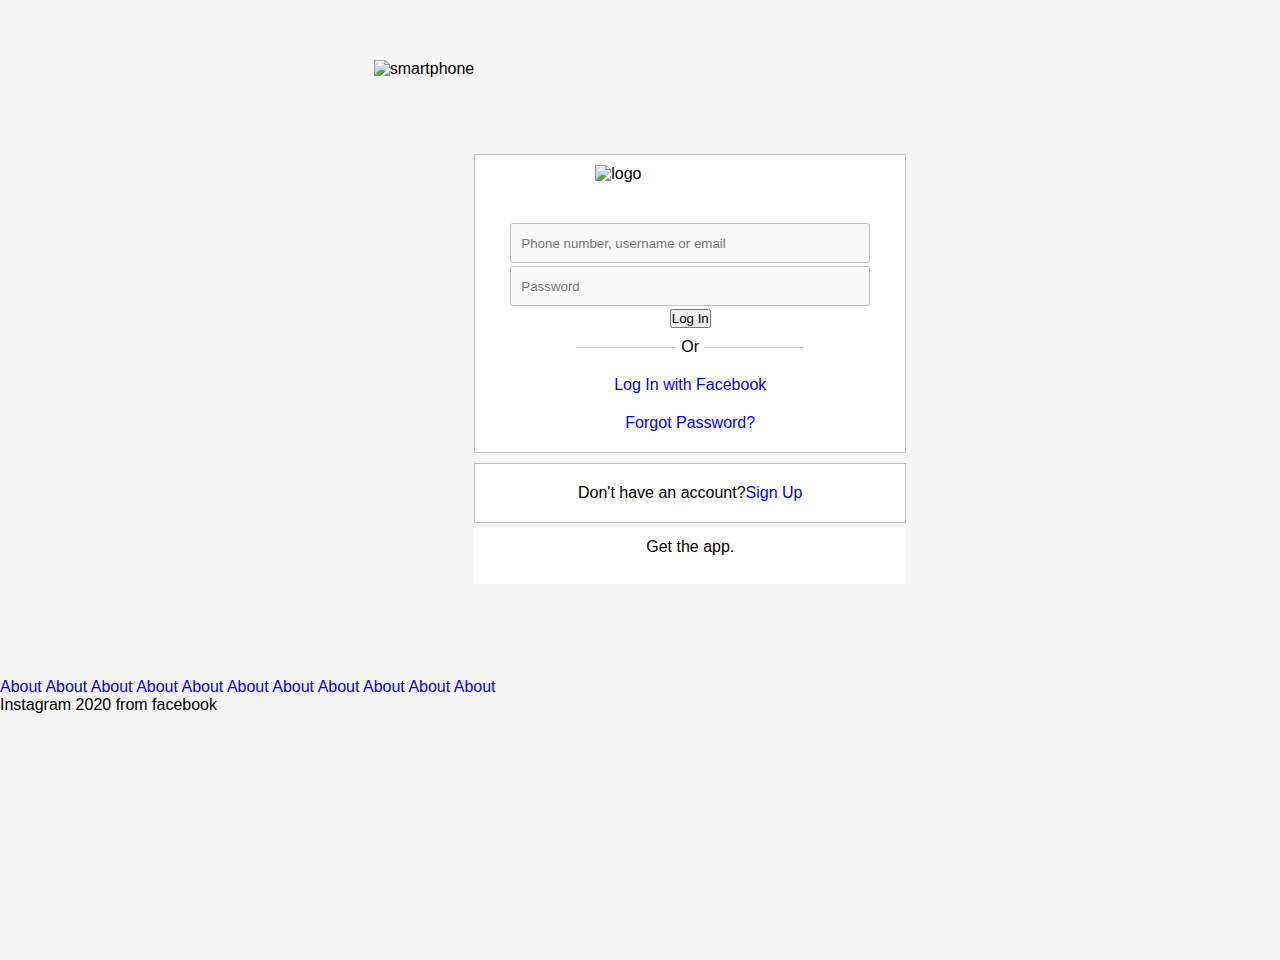
==== clone_instagram/index.html @ c6e1fde2 "Fixing smartphone screen content" ====
<!DOCTYPE html>
<html lang="en">
<head>
    <meta charset="UTF-8">
    <meta name="viewport" content="width=device-width, initial-scale=1.0">
    <title>Clone Instgram</title>
    <link rel="stylesheet" href="styles.css">
</head>
<body>
    <div id="container-main">
        <div id="home-div">
            <div id="home-phones">
                
                <div id="phone">
                    <img src="/img/smartphone.png" alt="smartphone">
                    
                    <div id="phone-content">
                        <img src="/img/showcase_1.jpg" alt="showcase">
                    </div>
                </div>
            </div>

            <div id="login-container">
                
                <div id="login-box">
                    <img src="img/logo.png" alt="logo" id="logo">

                    <div class="input-block">
                        <label for="username"></label>
                        <input type="text" name="username" id="username" placeholder="Phone number, username or email">
                    </div>

                    <div class="input-block">
                        <label for="pass"></label>
                        <input type="password" name="pass" id="pass" placeholder="Password">
                    </div>

                    <div id="submit-btn">
                        <label for="loginbtn"></label>
                        <input type="submit" value="Log In">
                    </div>

                    <div id="separator">
                        <div class="line"></div>
                        <p>Or</p>
                        <div class="line"></div>
                    </div>  

                    <a href="#" id="facebook">Log In with Facebook</a>
                    <a href="#" id="lost-pass">Forgot Password?</a>
                </div>
            

                <div id="create-acc-container">
                    <p>Don't have an account?</p>
                    <a href="#">Sign Up</a>
                </div>

                <div id="get-app">
                    <p>Get the app.</p>
                    
                    <div id="store-btns">
                        <a href="#" class="btn">
                            <img src="img/applebtn.png" alt="">
                        </a>
                        
                        <a href="#" class="btn">
                            <img src="img/androidbtn.png" alt="">
                        </a>
                    </div>
                </div>

            </div>
        </div>

        <footer>
            <a href="#">About</a>
            <a href="#">About</a>
            <a href="#">About</a>
            <a href="#">About</a>
            <a href="#">About</a>
            <a href="#">About</a>
            <a href="#">About</a>
            <a href="#">About</a>
            <a href="#">About</a>
            <a href="#">About</a>
            <a href="#">About</a>
            <p>Instagram 2020 from facebook</p>
        </footer>

    </div>
</body>
</html>
---- clone_instagram/styles.css ----
*{
    margin: 0;
    padding: 0;
    box-sizing: border-box;

    font-family: sans-serif ;
}
body{
    background-color: rgb(245, 245, 245);
    width: 100%;
    height: 100vh;
}
#home-div{
    margin-top: 60px;
    display: flex;
    justify-content: center;
    align-items: center;
}
#login-box{
    flex-direction: column;
    display: flex;
    align-items: center;
    justify-content: center;
    background-color: rgb(255, 255, 255);
    border: 1px solid rgb(194, 194, 194);
    padding: 10px 35px;
}

#container-main #home-div #home-phones #phone{
    height: 618px;
}
#container-main #home-div #home-phones #phone #phone-content{
    position: relative;
    top: -523px;
    left: 151px;
}
#login-container{
    width: 48vh;
}
#login-container #login-box .input-block input{
    padding: 10px;
    outline: 0;
    border: 1px solid;
    border-color: rgb(194, 194, 194);
    background-color: rgb(192, 192, 192, 0.1);
    height: 40px;
    margin-bottom: 3px;
    border-radius: 3px;
}

#login-box, #create-acc-container, #get-app{
    display: flex;
    align-items: center;
    flex-direction: column ;
    background-color: rgb(255, 255, 255);
}
#login-box{
    width: 100%;
    height: 100%;
}
#login-box #logo{
    width: 190px;
    margin-bottom: 40px;
}
#login-box .input-block{
    width: 100%;
}
#login-box .input-block input{
    width: 100%;
}
#login-box #submit-btn input{
    display: flex;
    width: 100%;
    align-items: center;
    justify-content: center;
}
#separator{
    margin: 10px 0;
    display: flex;
    justify-content: center;
    align-items: center;
}
#separator .line{
    background-color: rgb(194, 194, 194);;
    width: 100px;
    height: 1px;
    margin: 0 5px;
}
#facebook, #lost-pass{
    text-decoration: none;
    margin: 10px 0;
}
#get-app{
    margin-top: 5px;
    display: flex;
    flex-direction: column;
}
#get-app p{
    margin: 10px 0;
}
#get-app a img{
    width: 130px;
}
#get-app #store-btns{
    display: flex;
}
#get-app #store-btns a{
    margin: 0 2px;
}
#create-acc-container{
    flex-direction: row;
    display: flex;
    align-items: center;
    justify-content: center;
    background-color: rgb(255, 255, 255);
    border: 1px solid rgb(194, 194, 194);
    padding: 20px 40px;
    margin-top: 10px;

}
#create-acc-container a{
    text-decoration: none;
}
footer a{
    text-decoration: none;
}
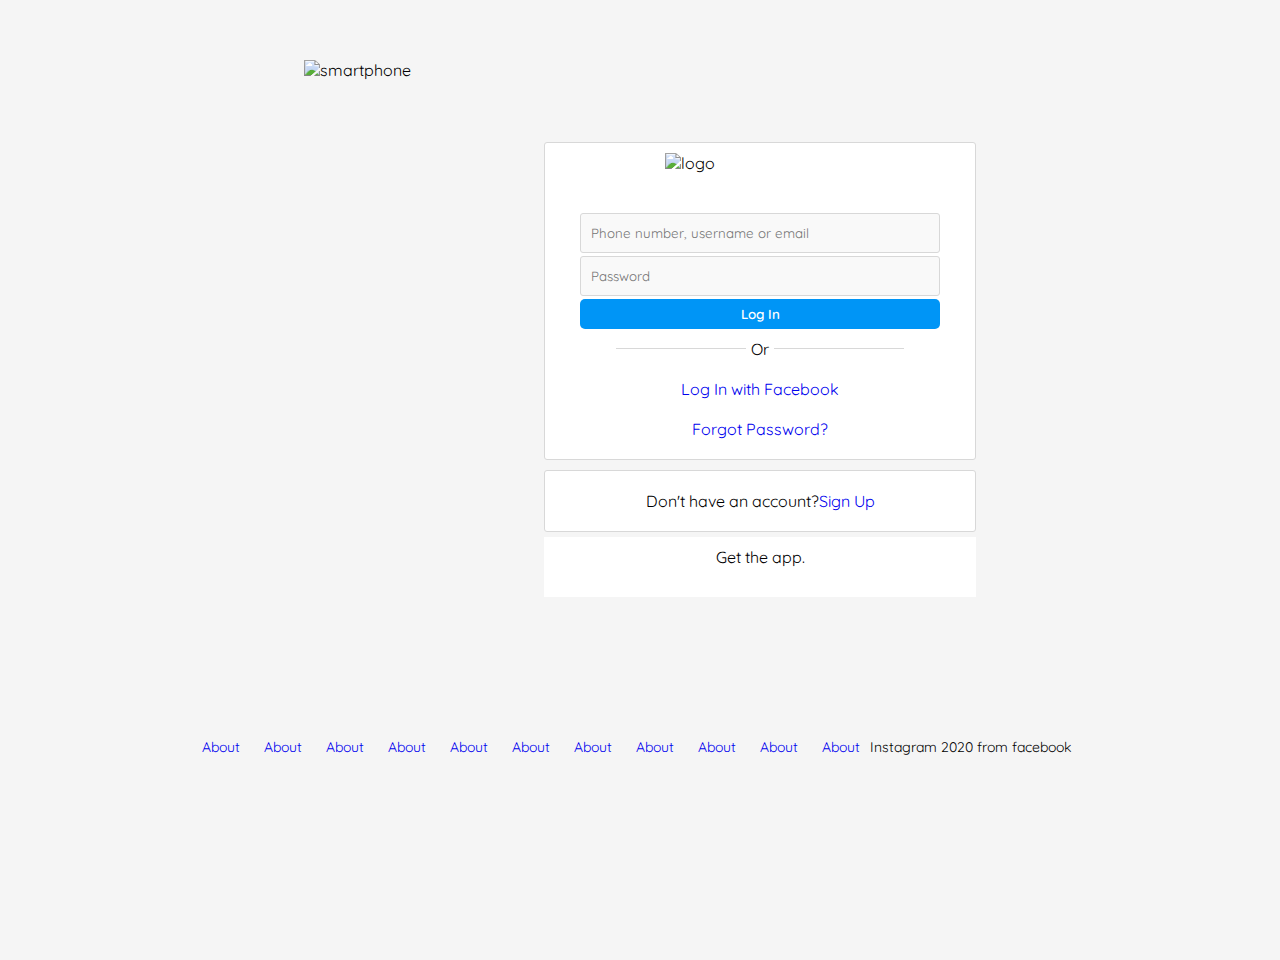
==== commit 9af04024: "Minor implements" ====
--- a/clone_instagram/index.html
+++ b/clone_instagram/index.html
@@ -5,6 +5,7 @@
     <meta name="viewport" content="width=device-width, initial-scale=1.0">
     <title>Clone Instgram</title>
     <link rel="stylesheet" href="styles.css">
+    <link href="https://fonts.googleapis.com/css2?family=Quicksand:wght@300;400;500;600;700&display=swap" rel="stylesheet">
 </head>
 <body>
     <div id="container-main">
@@ -36,7 +37,6 @@
                     </div>
 
                     <div id="submit-btn">
-                        <label for="loginbtn"></label>
                         <input type="submit" value="Log In">
                     </div>
 
@@ -74,20 +74,24 @@
         </div>
 
         <footer>
-            <a href="#">About</a>
-            <a href="#">About</a>
-            <a href="#">About</a>
-            <a href="#">About</a>
-            <a href="#">About</a>
-            <a href="#">About</a>
-            <a href="#">About</a>
-            <a href="#">About</a>
-            <a href="#">About</a>
-            <a href="#">About</a>
-            <a href="#">About</a>
-            <p>Instagram 2020 from facebook</p>
+            <div id="links">
+                <a href="#">About</a>
+                <a href="#">About</a>
+                <a href="#">About</a>
+                <a href="#">About</a>
+                <a href="#">About</a>
+                <a href="#">About</a>
+                <a href="#">About</a>
+                <a href="#">About</a>
+                <a href="#">About</a>
+                <a href="#">About</a>
+                <a href="#">About</a>
+            </div>
+            <div id="copyright">
+                <p>Instagram 2020 from facebook</p>
+            </div>
         </footer>
-
+            
     </div>
 </body>
 </html>--- a/clone_instagram/styles.css
+++ b/clone_instagram/styles.css
@@ -3,7 +3,7 @@
     padding: 0;
     box-sizing: border-box;
 
-    font-family: sans-serif ;
+    font-family: 'Quicksand', sans-serif;
 }
 body{
     background-color: rgb(245, 245, 245);
@@ -22,7 +22,7 @@
     align-items: center;
     justify-content: center;
     background-color: rgb(255, 255, 255);
-    border: 1px solid rgb(194, 194, 194);
+    border: 1px solid rgb(216, 216, 216);
     padding: 10px 35px;
 }
 
@@ -33,6 +33,7 @@
     position: relative;
     top: -523px;
     left: 151px;
+    width: 240px;
 }
 #login-container{
     width: 48vh;
@@ -41,7 +42,7 @@
     padding: 10px;
     outline: 0;
     border: 1px solid;
-    border-color: rgb(194, 194, 194);
+    border-color: rgb(216, 216, 216);
     background-color: rgb(192, 192, 192, 0.1);
     height: 40px;
     margin-bottom: 3px;
@@ -57,6 +58,7 @@
 #login-box{
     width: 100%;
     height: 100%;
+    border-radius: 3px;
 }
 #login-box #logo{
     width: 190px;
@@ -68,11 +70,20 @@
 #login-box .input-block input{
     width: 100%;
 }
+#login-box #submit-btn{
+    width: 100%;
+
+}
 #login-box #submit-btn input{
-    display: flex;
+    border: 0;
+    outline: 0;
+    background-color: rgb(0, 149, 246);
+    padding: 7px 10px;
     width: 100%;
-    align-items: center;
-    justify-content: center;
+    font-weight: 600;
+    color: white;
+    border-radius: 5px;
+    cursor: pointer;
 }
 #separator{
     margin: 10px 0;
@@ -81,8 +92,8 @@
     align-items: center;
 }
 #separator .line{
-    background-color: rgb(194, 194, 194);;
-    width: 100px;
+    background-color: rgb(216, 216, 216);
+    width: 130px;
     height: 1px;
     margin: 0 5px;
 }
@@ -113,14 +124,23 @@
     align-items: center;
     justify-content: center;
     background-color: rgb(255, 255, 255);
-    border: 1px solid rgb(194, 194, 194);
+    border: 1px solid rgb(216, 216, 216);
     padding: 20px 40px;
     margin-top: 10px;
-
+    border-radius: 3px;
+}
+footer{
+    font-size: 14px;
+    display: flex;
+    justify-content: flex-start;
+    align-items: center;
+    padding: 60px 0;
+    margin: 0 15%;
 }
 #create-acc-container a{
     text-decoration: none;
 }
 footer a{
     text-decoration: none;
+    margin: 0 10px;
 }
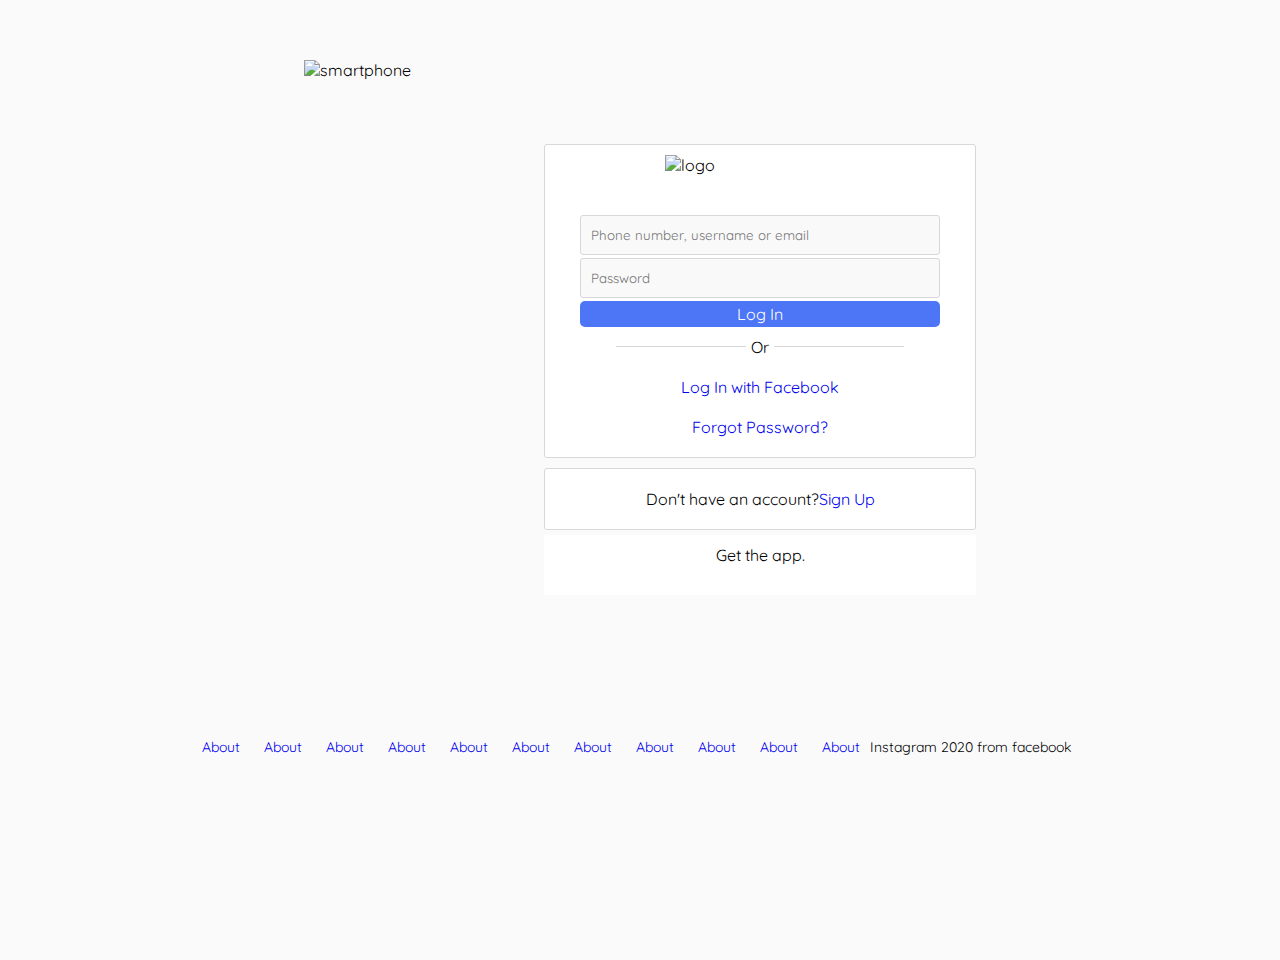
==== commit 734670c0: "MAJOR STRUCTURAL CHANGES!" ====
--- a/clone_instagram/index.html
+++ b/clone_instagram/index.html
@@ -3,8 +3,8 @@
 <head>
     <meta charset="UTF-8">
     <meta name="viewport" content="width=device-width, initial-scale=1.0">
-    <title>Clone Instgram</title>
-    <link rel="stylesheet" href="styles.css">
+    <title>Clone Instagram</title>
+    <link rel="stylesheet" href="styles/styles.css">
     <link href="https://fonts.googleapis.com/css2?family=Quicksand:wght@300;400;500;600;700&display=swap" rel="stylesheet">
 </head>
 <body>
@@ -13,10 +13,10 @@
             <div id="home-phones">
                 
                 <div id="phone">
-                    <img src="/img/smartphone.png" alt="smartphone">
+                    <img src="img/smartphone.png" alt="smartphone">
                     
                     <div id="phone-content">
-                        <img src="/img/showcase_1.jpg" alt="showcase">
+                        <img id="image" class="image show_imgs" src="img/showcase_1.jpg" alt="showcase">
                     </div>
                 </div>
             </div>
@@ -37,7 +37,7 @@
                     </div>
 
                     <div id="submit-btn">
-                        <input type="submit" value="Log In">
+                        <a href="logged.html">Log In</a>
                     </div>
 
                     <div id="separator">
@@ -93,5 +93,6 @@
         </footer>
             
     </div>
+    <script src="main.js"></script>
 </body>
 </html>--- a/clone_instagram/styles/styles.css
+++ b/clone_instagram/styles/styles.css
@@ -0,0 +1,164 @@
+*{
+    margin: 0;
+    padding: 0;
+    box-sizing: border-box;
+
+    font-family: 'Quicksand', sans-serif;
+}
+body{
+    background-color: rgb(250, 250, 250);
+    width: 100%;
+    height: 100vh;
+}
+#home-div{
+    margin-top: 60px;
+    display: flex;
+    justify-content: center;
+    align-items: center;
+}
+#login-box{
+    flex-direction: column;
+    display: flex;
+    align-items: center;
+    justify-content: center;
+    background-color: rgb(255, 255, 255);
+    border: 1px solid rgb(216, 216, 216);
+    padding: 10px 35px;
+}
+
+#container-main #home-div #home-phones #phone{
+    height: 618px;
+}
+#container-main #home-div #home-phones #phone #phone-content{
+    position: relative;
+    top: -523px;
+    left: 151px;
+    width: 240px;
+}
+#container-main #home-div #home-phones #phone #phone-content .image{
+    position: absolute;
+    top: 0;
+    left: 0;
+    z-index: 1;
+}
+#container-main #home-div #home-phones #phone #phone-content #image1{
+    position: absolute;
+    top: 0;
+    left: 0;
+    z-index: 0;
+}
+#login-container{
+    width: 48vh;
+}
+#login-container #login-box .input-block input{
+    padding: 10px;
+    outline: 0;
+    border: 1px solid;
+    border-color: rgb(216, 216, 216);
+    background-color: rgb(192, 192, 192, 0.1);
+    height: 40px;
+    margin-bottom: 3px;
+    border-radius: 3px;
+}
+
+#login-box, #create-acc-container, #get-app{
+    display: flex;
+    align-items: center;
+    flex-direction: column ;
+    background-color: rgb(255, 255, 255);
+}
+#login-box{
+    width: 100%;
+    height: 100%;
+    border-radius: 3px;
+}
+#login-box #logo{
+    width: 190px;
+    margin-bottom: 40px;
+}
+#login-box .input-block{
+    width: 100%;
+}
+#login-box .input-block input{
+    width: 100%;
+}
+#login-box #submit-btn{
+    width: 100%;
+
+}
+#login-box #submit-btn a{
+    display: flex;
+    justify-content: center;
+    text-decoration: none;
+    background-color: rgb(76, 118, 245);
+    color: white;
+    border-radius: 5px;
+    padding: 3px 0;
+}
+#separator{
+    margin: 10px 0;
+    display: flex;
+    justify-content: center;
+    align-items: center;
+}
+#separator .line{
+    background-color: rgb(216, 216, 216);
+    width: 130px;
+    height: 1px;
+    margin: 0 5px;
+}
+#facebook, #lost-pass{
+    text-decoration: none;
+    margin: 10px 0;
+}
+#get-app{
+    margin-top: 5px;
+    display: flex;
+    flex-direction: column;
+}
+#get-app p{
+    margin: 10px 0;
+}
+#get-app a img{
+    width: 130px;
+}
+#get-app #store-btns{
+    display: flex;
+}
+#get-app #store-btns a{
+    margin: 0 2px;
+}
+#create-acc-container{
+    flex-direction: row;
+    display: flex;
+    align-items: center;
+    justify-content: center;
+    background-color: rgb(255, 255, 255);
+    border: 1px solid rgb(216, 216, 216);
+    padding: 20px 40px;
+    margin-top: 10px;
+    border-radius: 3px;
+}
+footer{
+    font-size: 14px;
+    display: flex;
+    justify-content: flex-start;
+    align-items: center;
+    padding: 60px 0;
+    margin: 0 15%;
+}
+#create-acc-container a{
+    text-decoration: none;
+}
+footer a{
+    text-decoration: none;
+    margin: 0 10px;
+}
+.fadeout{
+    animation-name: fadeout;
+    animation-duration: 0.2s;
+}
+@keyframes fadeout{
+    0% {opacity: 1;}
+    100% {opacity: 0;}
+}
